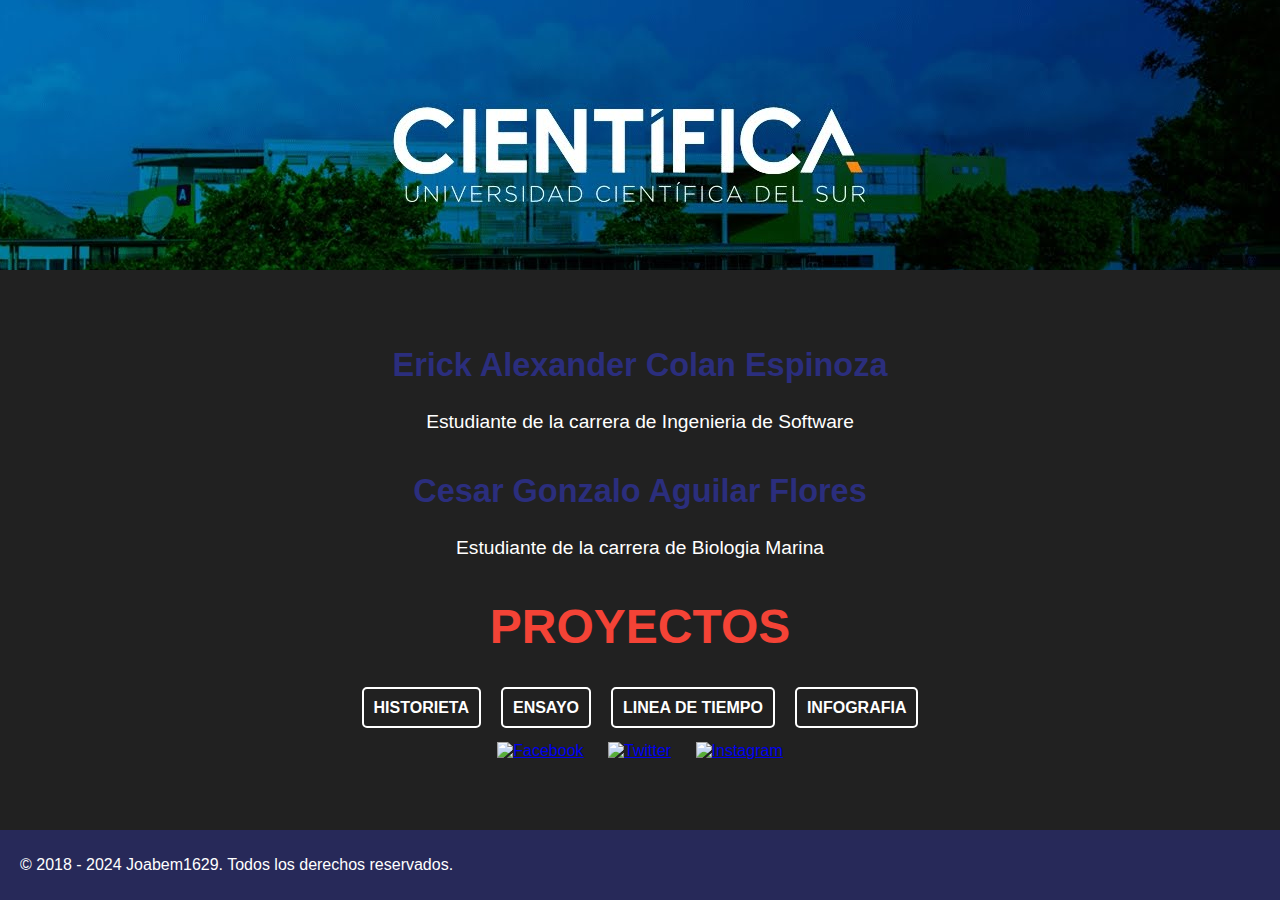
==== index.html @ 447f5083 "initial-commit" ====
<!DOCTYPE html>
<html lang="es">
<head>
    <meta charset="UTF-8">
    <meta name="viewport" content="width=device-width, initial-scale=2.0">
    <title>Proyects</title>
    <link rel="stylesheet" href="styles/styles.css">
</head>
<body>
    <header>
        <img src="images/maxresdefault.jpg" alt="Imagen de cabecera" id="header-image">
    </header>

    <section id="content">

        <h2>Erick Alexander Colan Espinoza</h2>
        <p data-key="description">Estudiante de la carrera de Ingenieria de Software</p>

        <h2>Cesar Gonzalo Aguilar Flores</h2>
        <p data-key="description">Estudiante de la carrera de Biologia Marina</p>


        <h1>PROYECTOS</h1>

    <nav>
        <ul class="link-list">
            <li><a href="proyectos/historieta.html" data-key="historieta">HISTORIETA</a></li>
            <li><a href="proyectos/ensayo.html" data-key="ensayo">ENSAYO</a></li>
            <li><a href="proyectos/linea-tiempo.html" data-key="linea-tiempo">LINEA DE TIEMPO</a></li>
            <li><a href="proyectos/infografia.html" data-key="infografia">INFOGRAFIA</a></li>
        </ul>
    </nav>

        <div class="social-links">
            <a href="#"><img src="https://img.icons8.com/ios/250/FFFFFF/facebook-new.png" alt="Facebook"></a>
            <a href="#"><img src="https://img.icons8.com/ios/250/FFFFFF/twitter.png" alt="Twitter"></a>
            <a href="#"><img src="https://img.icons8.com/ios/250/FFFFFF/instagram-new.png" alt="Instagram"></a>
        </div>
    </section>

    <footer>
        <div class="footer-content">
            <p>&copy; 2018 - 2024 Joabem1629. <span data-key="rights">Todos los derechos reservados.</span></p>
            </div>
        </div>
    </footer>

</body>
</html>
---- styles/styles.css ----
:root {
    --oxford-blue: rgba(43, 46, 125, 0.62);
    --eerie-black: #212121ff;
    --vermilion: #f44336ff;
    --burnt-umber: #8b2d2dff;
}

body {
    font-family: 'Manrope', sans-serif;
    background-color: var(--eerie-black);
    color: white;
    margin: 0;
    padding: 0;
    display: flex;
    flex-direction: column;
    min-height: 100vh;
}

header {
    width: 100%;
    overflow: hidden; /* Evita que la imagen se desborde */
}

#header-image {
    width: 100%;
    height: 30vh; /* La imagen ocupará el 50% de la altura de la ventana */
    object-fit: cover; /* Cubre el área del contenedor */
    object-position: center; /* Ajusta la parte visible de la imagen */
    display: block;
}

nav {
    background-color: var(--eerie-black);
    padding: 20px 0; /* Mayor espacio arriba y abajo del menú */
    margin-top: 20px; /* Separación entre la imagen y el menú */
}

.link-list {
    display: flex;
    justify-content: center;
    list-style-type: none;
    padding: 0;
    margin: 0;
    gap: 20px;
    flex-wrap: wrap; /* Permite que los botones se agrupen verticalmente si es necesario */
}

.link-list li {
    margin: 5px 0; /* Espacio entre los botones en la vista vertical */
}

.link-list li a {
    color: white;
    text-decoration: none;
    padding: 10px;
    border: 2px solid white;
    border-radius: 5px;
    font-weight: bold;
}

.link-list li a:hover {
    color: var(--burnt-umber);
    border-color: var(--burnt-umber);
}

#content {
    text-align: center;
    padding: 50px 20px;
}

#content h1 {
    font-size: 3em;
    margin-bottom: 20px;
    color: var(--vermilion);
}

#content h2 {
    font-size: 2.03em;
    color: rgb(43, 46, 125);
}

#content p {
    font-size: 1.2em;
    margin-bottom: 40px;
}

.social-links a {
    margin: 0 10px;
    display: inline-block;
}

.social-links img {
    width: 30px;
    height: 30px;
}

footer {
    background-color: var(--oxford-blue);
    color: white;
    text-align: center;
    padding: 10px 20px;
    margin-top: auto;
}

.footer-content {
    display: flex;
    justify-content: space-between;
    align-items: center;
}


/* Media Query para ajuste de botones en pantallas pequeñas */
@media (max-width: 768px) {
    .link-list {
        flex-direction: column; /* Los botones se agrupan verticalmente */
        align-items: center; /* Centrados horizontalmente */
    }

    .link-list li {
        margin: 10px 0; /* Mayor espacio entre botones en vista vertical */
    }
}
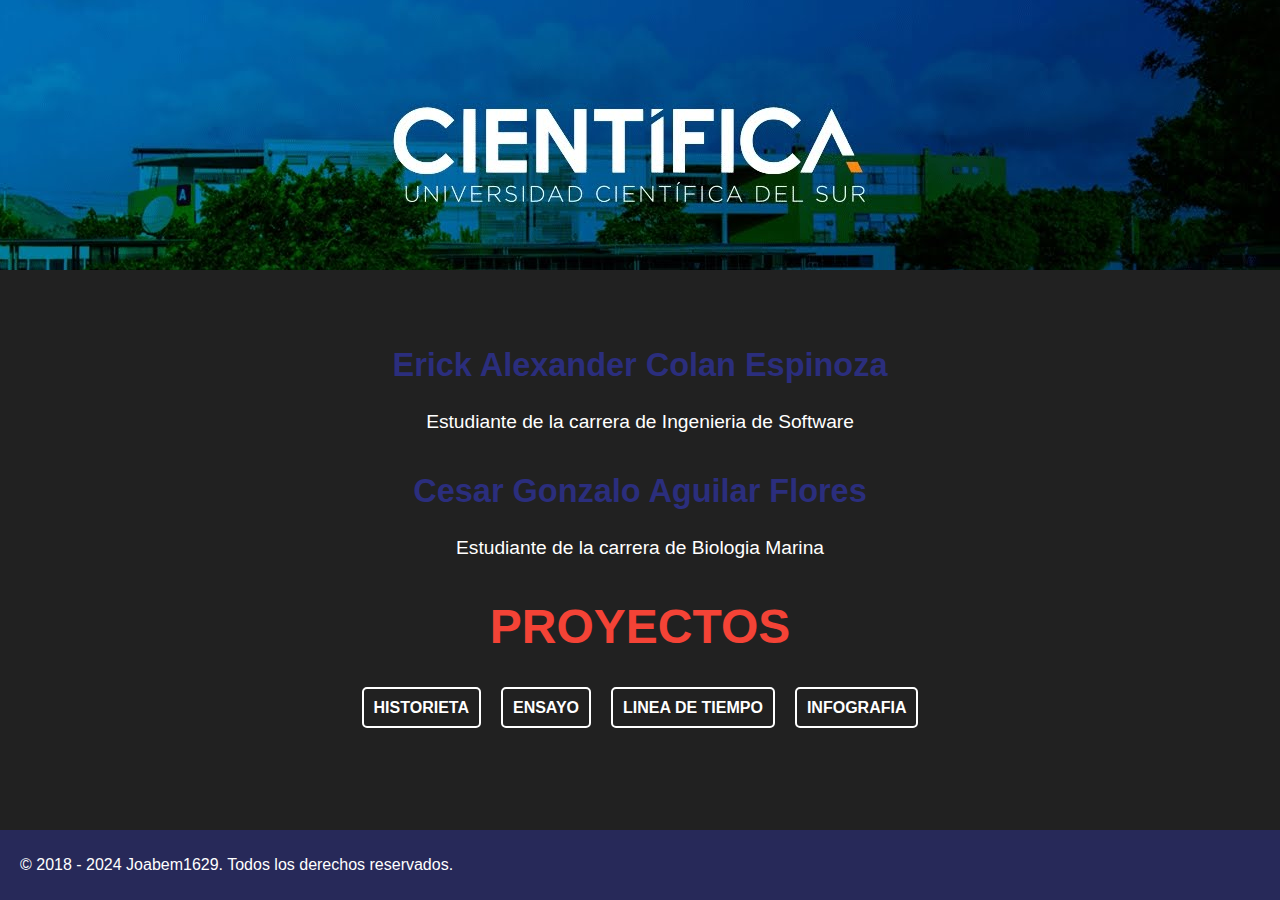
==== commit 3858bed2: "upgrade-commit" ====
--- a/index.html
+++ b/index.html
@@ -30,12 +30,7 @@
             <li><a href="proyectos/infografia.html" data-key="infografia">INFOGRAFIA</a></li>
         </ul>
     </nav>
-
-        <div class="social-links">
-            <a href="#"><img src="https://img.icons8.com/ios/250/FFFFFF/facebook-new.png" alt="Facebook"></a>
-            <a href="#"><img src="https://img.icons8.com/ios/250/FFFFFF/twitter.png" alt="Twitter"></a>
-            <a href="#"><img src="https://img.icons8.com/ios/250/FFFFFF/instagram-new.png" alt="Instagram"></a>
-        </div>
+    
     </section>
 
     <footer>
